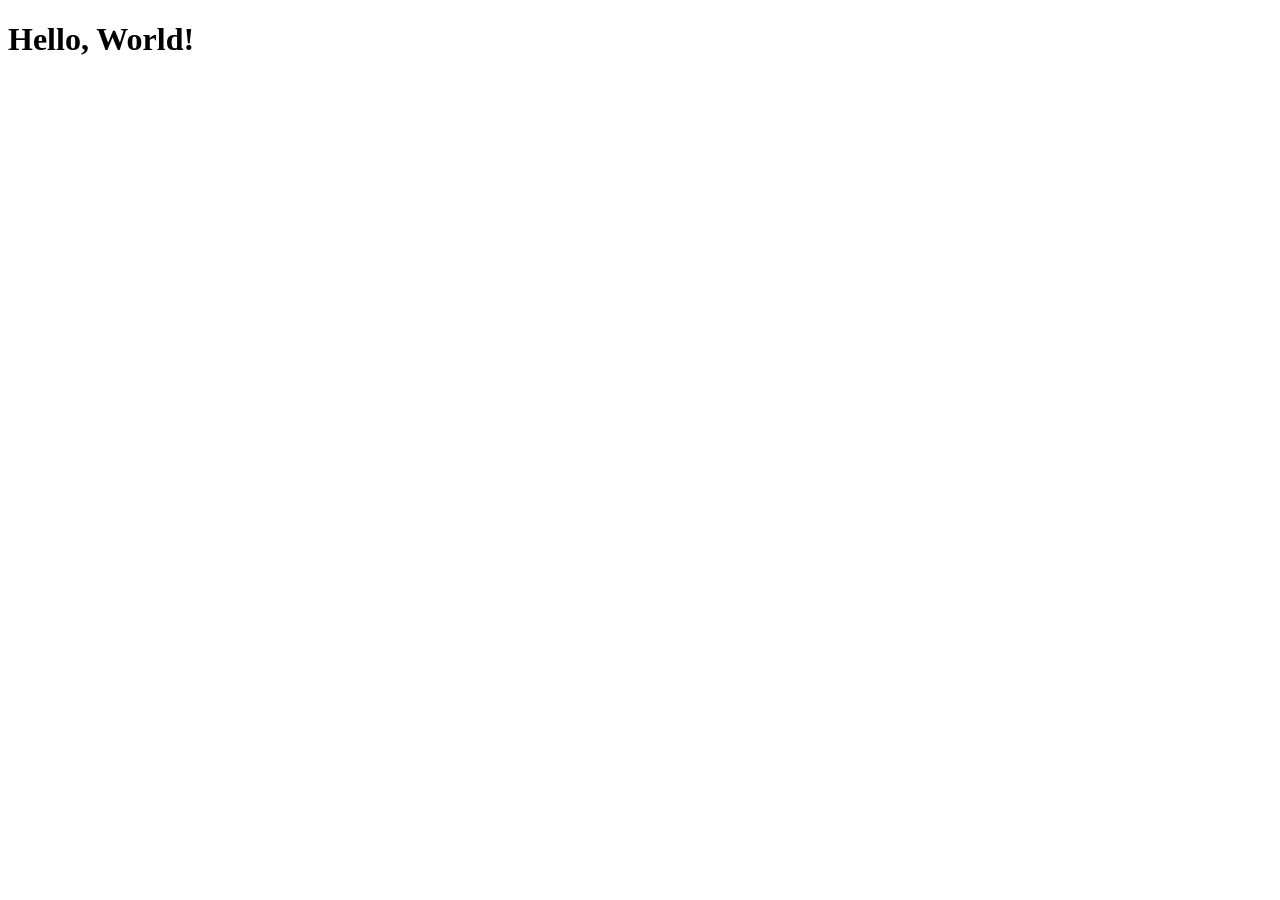
==== HTML/index.html @ 104ee42a "My first web page" ====
<!DOCTYPE html>
<html lang="en">

<head>
    <meta charset="UTF-8" />
    <meta name="viewport" content="width=device-width, initial-scale=1.0" />
    <title>Hello World</title>
</head>

<body>
    <h1>Hello, World!</h1>
</body>

</html>
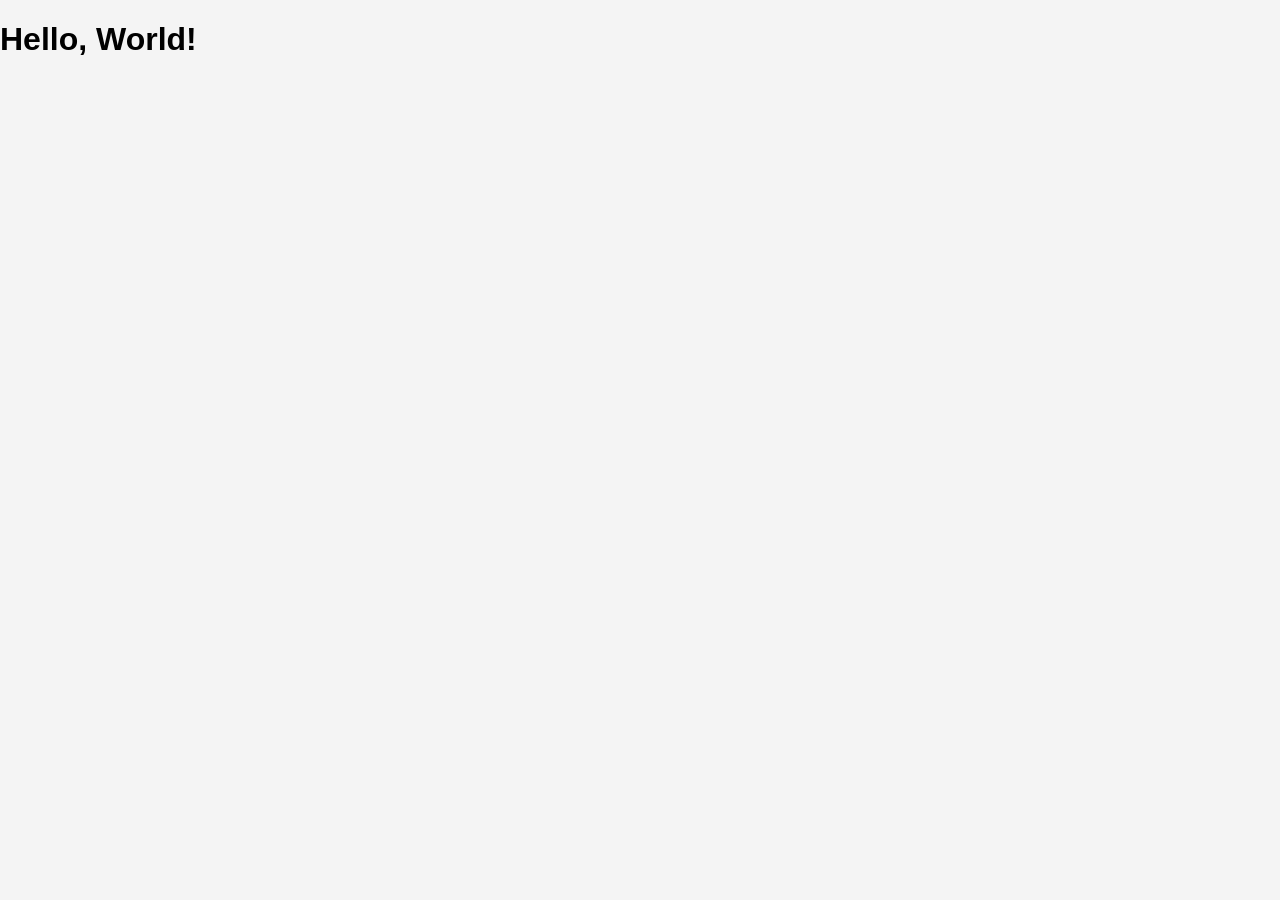
==== commit 0805f944: "HTML & CSS Page" ====
--- a/HTML/index.html
+++ b/HTML/index.html
@@ -5,7 +5,7 @@
     <meta charset="UTF-8" />
     <meta name="viewport" content="width=device-width, initial-scale=1.0" />
     <title>Hello World</title>
-</head>
+    <link rel="stylesheet" href="./styles.css" </head>
 
 <body>
     <h1>Hello, World!</h1>
--- a/HTML/styles.css
+++ b/HTML/styles.css
@@ -0,0 +1,52 @@
+/* styles.css */
+
+body {
+    font-family: Arial, sans-serif;
+    background-color: #f4f4f4;
+    margin: 0;
+    padding: 0;
+}
+
+h2 {
+    text-align: center;
+    margin-top: 30px;
+    color: #333;
+}
+
+form {
+    width: 350px;
+    margin: 30px auto;
+    padding: 25px;
+    background-color: #ffffff;
+    border-radius: 8px;
+    box-shadow: 0 0 10px rgba(0, 0, 0, 0.1);
+}
+
+label {
+    font-weight: bold;
+    color: #444;
+}
+
+input {
+    width: 100%;
+    padding: 10px;
+    margin-top: 5px;
+    border: 1px solid #ccc;
+    border-radius: 5px;
+    box-sizing: border-box;
+}
+
+button {
+    width: 100%;
+    padding: 10px;
+    background-color: #007BFF;
+    color: white;
+    border: none;
+    border-radius: 5px;
+    font-size: 16px;
+    cursor: pointer;
+}
+
+button:hover {
+    background-color: #0056b3;
+}
